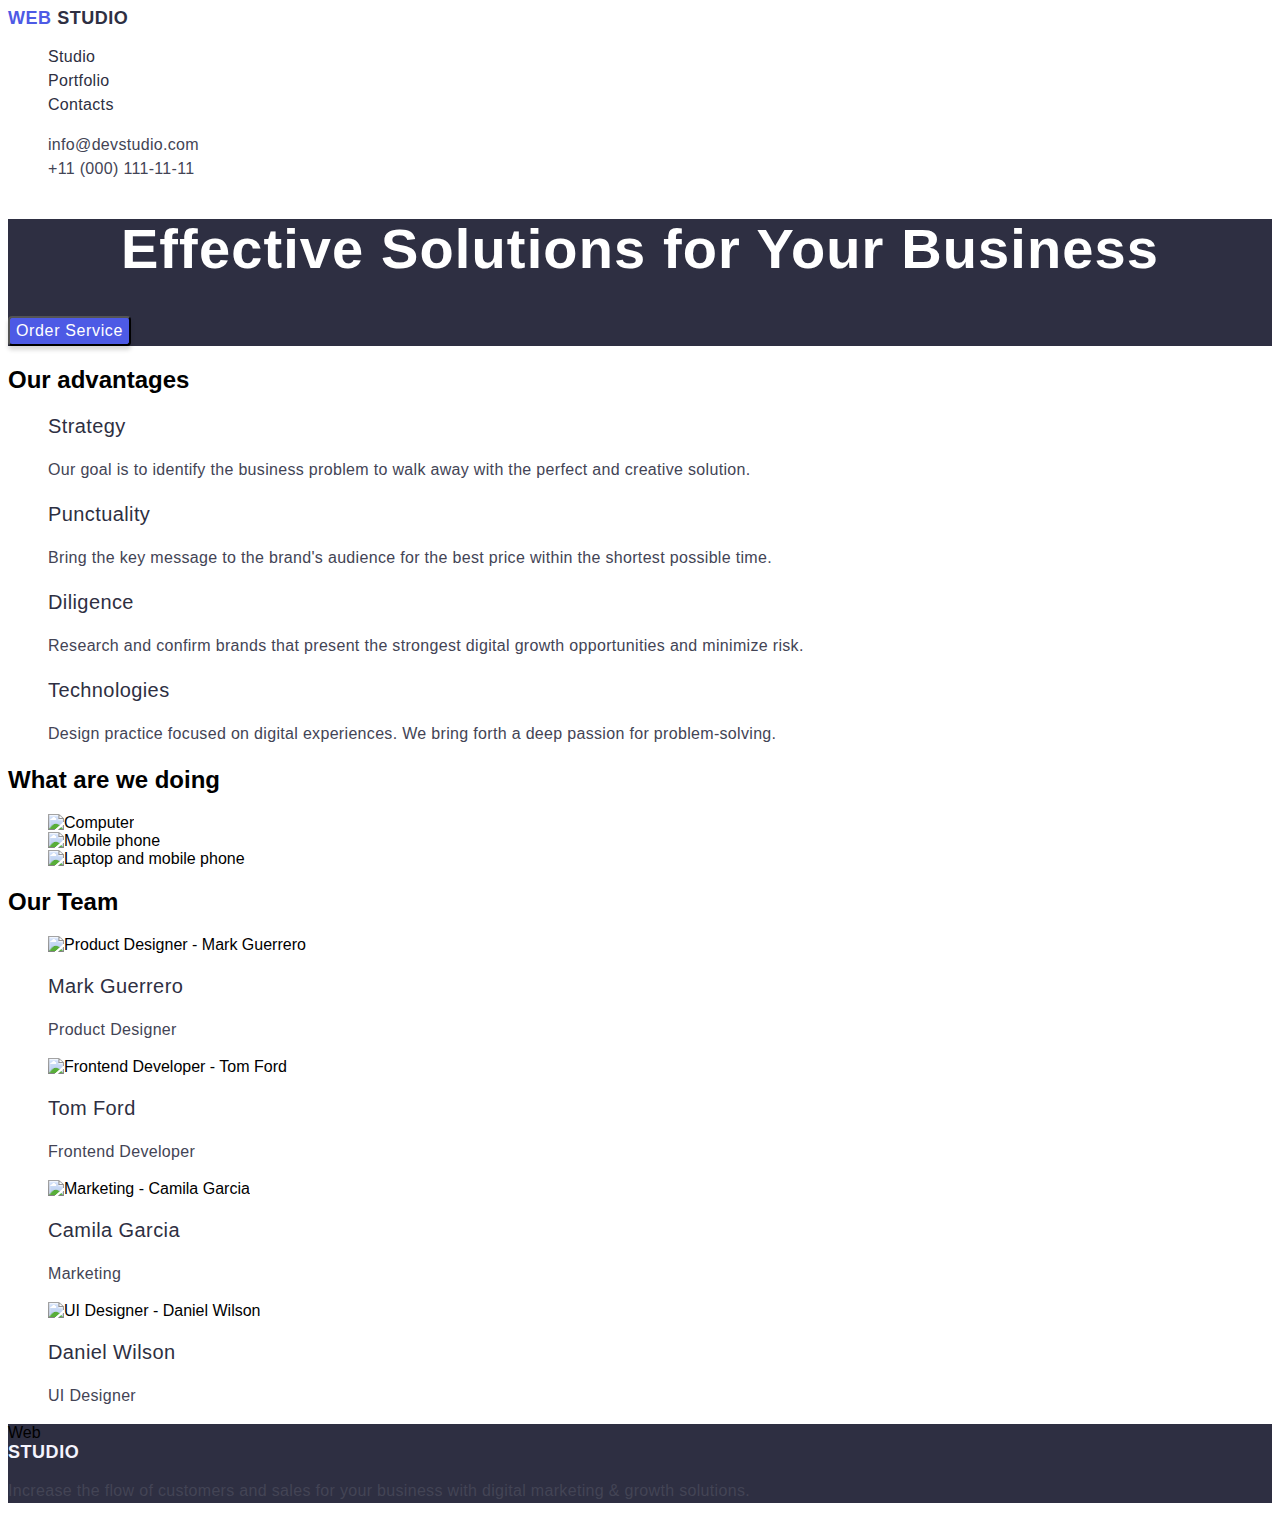
==== index.html @ 722e3122 "done" ====
<!DOCTYPE html>
<html lang="en">
<head>
    <meta charset="UTF-8">
    <meta http-equiv="X-UA-Compatible" content="IE=edge">
    <meta name="viewport" content="width=device-width, initial-scale=1.0">
    <meta 
     name="description"
     content="Effective Solutions for Your Business">
    <title>WebStudio</title>
    <link rel="stylesheet" href="./css/styles.css">
</head>
<body>
    <!-- Header section -->
    <header class="header">
        <nav class="header-nav">
        <a class="header-logo" href="./index.html">
            <span class="web">Web</span>
            <span class="studio-dark">Studio</span> 
        </a>
    
        <ul class="header-list">
            <li class="header-item">
                <a class="header-link" href="./index.html">Studio</a>
            </li>
            <li class="header-item">
                <a class="header-link" href="">Portfolio</a>
            </li>
            <li class="header-item">
                <a class="header-link" href="">Contacts</a>
            </li>
        </ul>
        </nav>

        <address class="address">
            <ul class="address-list">
            <li class="address-item">
                <a class="address-link" href="mailto:info@devstudio.com">info@devstudio.com</a>
            </li>
            <li class="address-item">
                <a class="address-link" href="tel:+110001111111">+11 (000) 111-11-11</a>
            </li>
            </ul>
        </address>

    </header>
    <!-- Main block -->
    <main class="main">
        <!-- Hero image -->
        <section class="section hero">
            <h1 class="hero-title">Effective Solutions for Your Business</h1>
            <button class="hero-btm" type="button">Order Service</button>
        </section>
        <!-- Section 1 -->
        <section class="section one">
            <h2 class="title">Our advantages</h2>
            <ul class="one-list" >
                <li class="one-item">
                    <h3 class="subtitle">Strategy</h3>
                    <p class="text">
                        Our goal is to identify the business problem to walk away with the perfect and creative solution.
                    </p>
                </li>
                <li class="one-item">
                    <h3 class="subtitle">Punctuality</h3>
                    <p class="text">
                        Bring the key message to the brand's audience for the best price within the shortest possible time.
                    </p>
                </li>
                <li class="one-item">
                    <h3 class="subtitle">Diligence</h3>
                    <p class="text">
                        Research and confirm brands that present the strongest digital growth opportunities and minimize risk.
                    </p>
                </li>
                <li class="one-item">
                    <h3 class="subtitle">Technologies</h3>
                    <p class="text">
                        Design practice focused on digital experiences. We bring forth a deep passion for problem-solving.
                    </p>
                </li>
            </ul>
        </section>
        <!-- Section 2 -->
        <section class="section two">
            <h2 class="title">What are we doing</h2>
            <ul class="two-list">
                <li class="two-item">
                    <img src="./images/section2(1).jpg" 
                    alt="Computer" 
                    width="360"
                    height="300">
                </li>
                <li class="two-item">
                    <img src="./images/section2(2).jpg" 
                    alt="Mobile phone"
                    width="360"
                    height="300">
                </li>
                <li class="two-item">
                    <img src="./images/section2(3).jpg" 
                    alt="Laptop and mobile phone"
                    width="360"
                    height="300">
                </li>
            </ul>
        </section>
        <!-- Section 3 -->
        <section class="section three">
            <h2 class="title">Our Team</h2>
            <ul class="two-list">
                <li class="three-item">
                    <img src="./images/section3(1).jpg" 
                    alt="Product Designer - Mark Guerrero"
                    width="264"
                    height="260"
                    >
                    <h3 class="subtitle">Mark Guerrero</h3>
                    <p class="text">Product Designer</p>
                </li>
                <li class="three-item">
                    <img src="./images/section3(2).jpg" 
                    alt="Frontend Developer - Tom Ford"
                    width="264"
                    height="260">
                    <h3 class="subtitle">Tom Ford</h3>
                    <p class="text">Frontend Developer</p>
                </li>
                <li class="three-item">
                    <img src="./images/section3(3).jpg" 
                    alt="Marketing - Camila Garcia"
                    width="264"
                    height="260">
                    <h3 class="subtitle">Camila Garcia</h3>
                    <p class="text">Marketing</p>
                </li>
                <li class="three-item">
                    <img src="./images/section3(4).jpg" 
                    alt="UI Designer - Daniel Wilson"
                    width="264"
                    height="260">
                    <h3 class="subtitle">Daniel Wilson</h3>
                    <p class="text">UI Designer</p>
                </li>
            </ul>
        </section>
    </main>
    <!-- Footer section -->
    <footer class="footer">
        <a href="./index.html">
            <span class="web">Web</span>
            <span class="studio-light">Studio</span>
        </a>
        <p class="text">
            Increase the flow of customers and sales for your business with digital marketing & growth solutions.

        </p>
    </footer>
</body>
</html>
---- css/styles.css ----
/* Common styles */
body {
    font-family: Montserrat, sans-serif;
}
.text {
    font-weight: 400;
    font-size: 16px;
    line-height: 1.5;
    letter-spacing: 0.02em;
    color: #434455;
}
.title {
 
}
.subtitle {
    font-weight: 500;
    font-size: 20px;
    line-height: 1.2;
    letter-spacing: 0.02em;
    color: #2E2F42;
}

/* Reset */
ul,
ol {
    list-style: none;
}

a {
    text-decoration: none;
    color: currentColor;
}

button {
    font-family: inherit;
    cursor: pointer;
}

/* Header styles */
.header {
 background-color: #FFFFFF;;
}
.header-nav {

}
.header-logo {
    font-weight: 800;
    font-size: 18px;
    line-height: 1.17;
    letter-spacing: 0.03em;
    text-transform: uppercase;
    color: #4D5AE5;
}
.studio-dark {
    color: #2E2F42;
}
.studio-light {
    font-weight: 800;
        font-size: 18px;
        line-height: 1.17;
        display: flex;
        align-items: center;
        letter-spacing: 0.03em;
        text-transform: uppercase;
        color: #F4F4FD;
}

.header-list {

}
.header-item {
    font-weight: 500;
    font-size: 16px;
    line-height: 1.5;
    letter-spacing: 0.02em;
    color: #2E2F42; 
}
.header-link{
   
}
.address {

}
.address-list {

}
.address-item {
    font-weight: 400;
    font-style: normal;
    font-size: 16px;
    line-height: 1.5;
    letter-spacing: 0.02em;
    color: #434455;
}
.address-link {
    
}

/* Hero styles*/
.hero {
background-color: #2E2F42;
}
.hero-title {
    font-weight: 700;
    font-size: 56px;
    line-height: 1.07;
    text-align: center;
    letter-spacing: 0.02em;
    color: #FFFFFF;
}
.hero-btm {
    font-weight: 500;
    font-size: 16px;
    line-height: 1.5;
    align-items: center;
    letter-spacing: 0.04em;
    color: #FFFFFF;
    background-color: #4D5AE5;
    box-shadow: 0px 4px 4px rgba(0, 0, 0, 0.15);
    border-radius: 4px;
}

/* Section 1 */
.one {

}
.one-list {

}
.footer {
    background-color: #2E2F42;
}
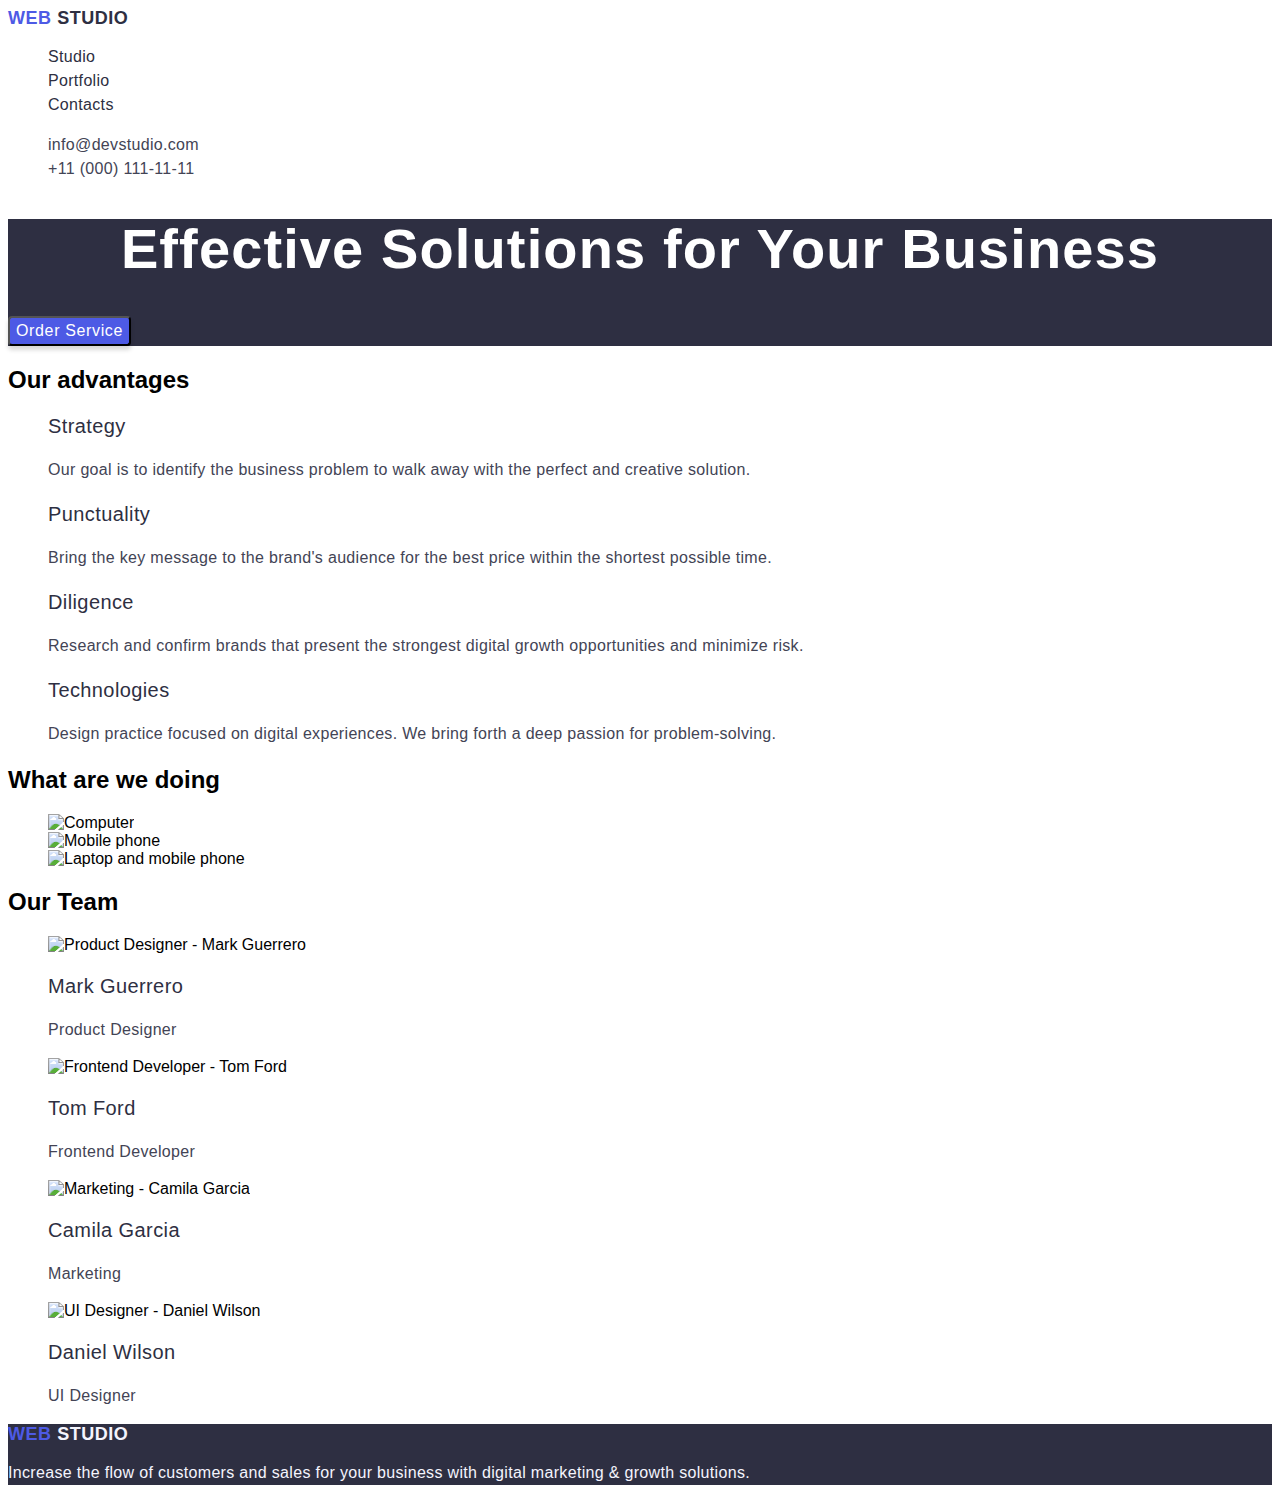
==== commit a7822a73: "done" ====
--- a/index.html
+++ b/index.html
@@ -147,11 +147,11 @@
     </main>
     <!-- Footer section -->
     <footer class="footer">
-        <a href="./index.html">
+        <a class="footer-logo"  href="./index.html">
             <span class="web">Web</span>
             <span class="studio-light">Studio</span>
         </a>
-        <p class="text">
+        <p class="footer-text">
             Increase the flow of customers and sales for your business with digital marketing & growth solutions.
 
         </p>
--- a/css/styles.css
+++ b/css/styles.css
@@ -51,17 +51,21 @@
     text-transform: uppercase;
     color: #4D5AE5;
 }
+.footer-logo {
+        font-weight: 800;
+        font-size: 18px;
+        line-height: 1.17;
+        letter-spacing: 0.03em;
+        text-transform: uppercase;
+        color: #4D5AE5;
+}
+.web {
+color: #4D5AE5;
+}
 .studio-dark {
     color: #2E2F42;
 }
 .studio-light {
-    font-weight: 800;
-        font-size: 18px;
-        line-height: 1.17;
-        display: flex;
-        align-items: center;
-        letter-spacing: 0.03em;
-        text-transform: uppercase;
         color: #F4F4FD;
 }
 
@@ -129,4 +133,53 @@
 }
 .footer {
     background-color: #2E2F42;
+}
+
+
+
+
+
+.filters-btn-all {
+    font-weight: 500;
+        font-size: 16px;
+        line-height: 1.5;
+        display: flex;
+        align-items: center;
+        text-align: center;
+        letter-spacing: 0.04em;
+        color: #FFFFFF;
+        background: #404BBF;
+        box-shadow: 0px 3px 1px rgba(0, 0, 0, 0.1), 0px 2px 1px rgba(0, 0, 0, 0.08), 0px 2px 2px rgba(0, 0, 0, 0.12);
+        border-radius: 4px;
+        padding: 12px 24px;
+        width: 69px;
+         height: 48px;
+}
+.filters-btn {
+font-weight: 500;
+font-size: 16px;
+line-height: 1.5;
+display: flex;
+align-items: center;
+text-align: center;
+letter-spacing: 0.04em;
+color: #4D5AE5;
+display: flex;
+    flex-direction: row;
+    justify-content: center;
+    align-items: center;
+    padding: 12px 24px;
+    width: 116px;
+    height: 48px;
+    background: #F4F4FD;
+    border: 1px solid #E7E9FC;
+    border-radius: 4px;
+}
+
+.footer-text {
+    font-weight: 400;
+        font-size: 16px;
+        line-height: 1.5;
+        letter-spacing: 0.02em;
+        color: #F4F4FD;
 }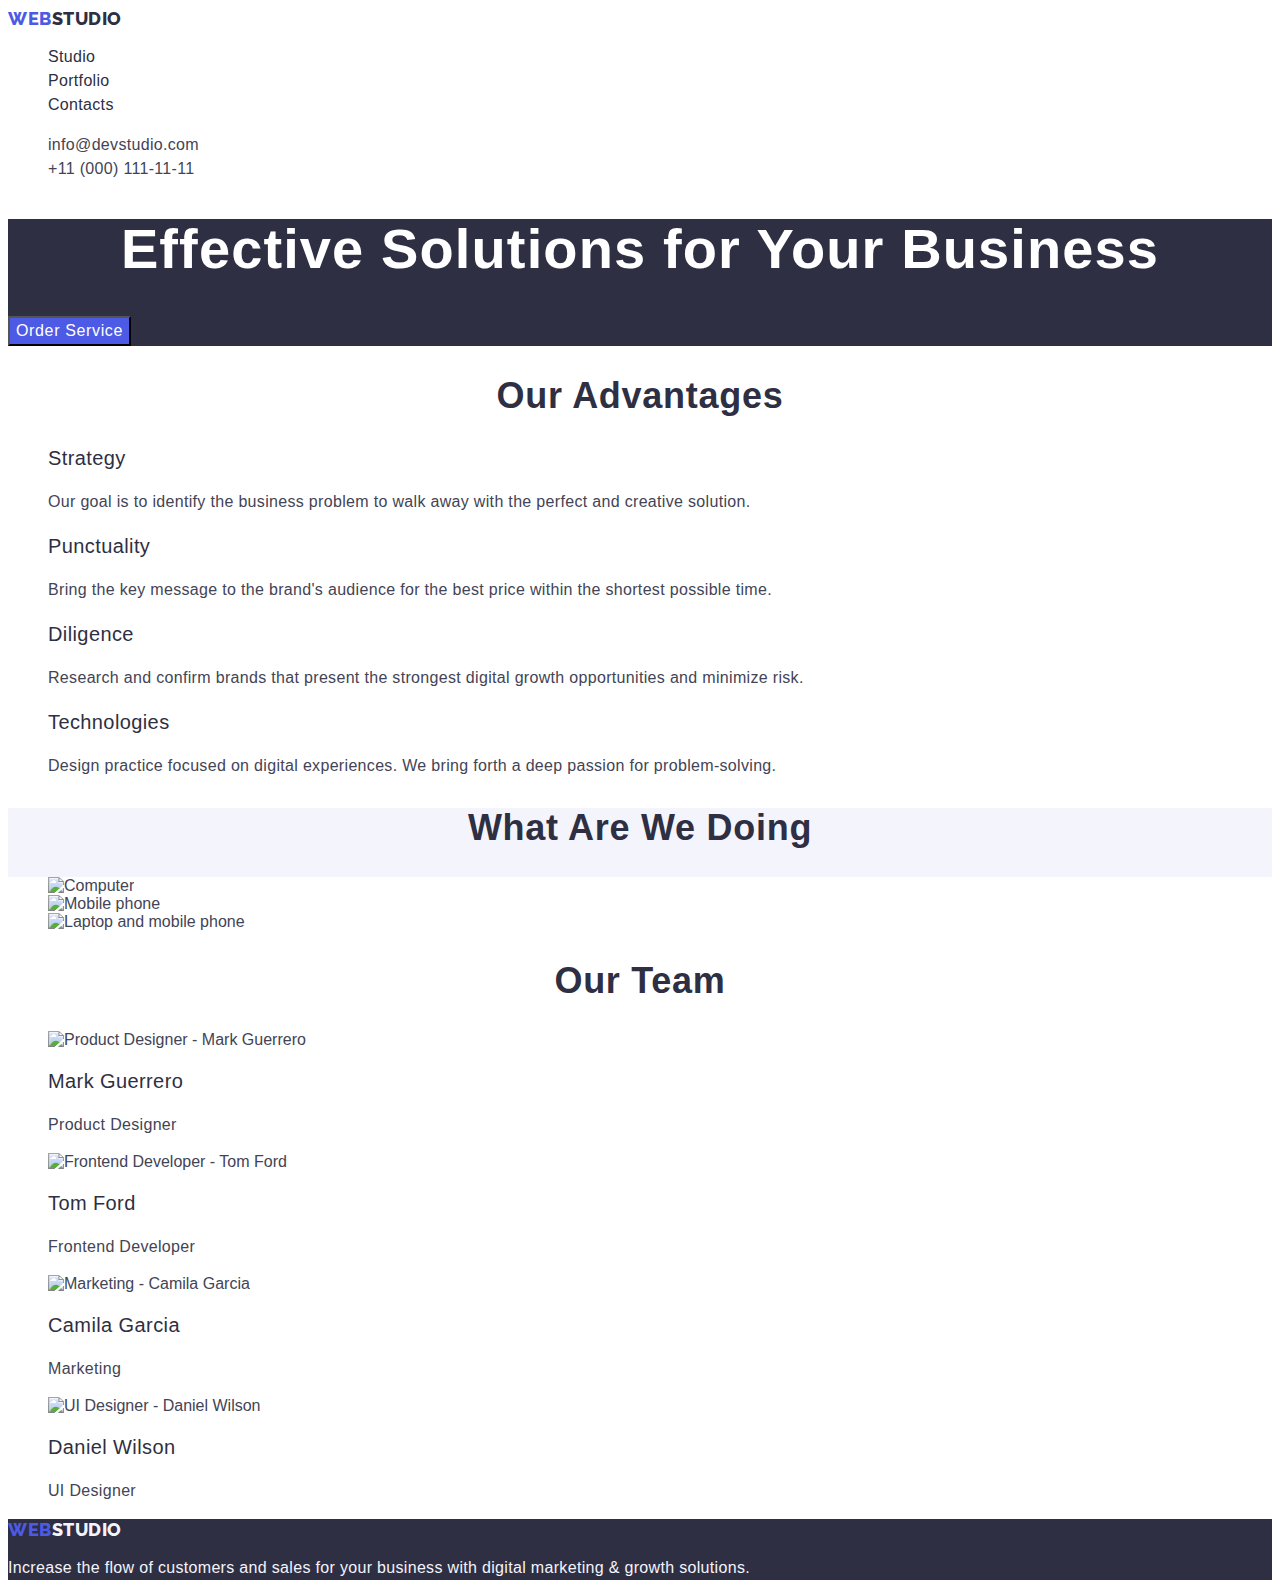
==== commit f25259fd: "index.html" ====
--- a/index.html
+++ b/index.html
@@ -8,37 +8,41 @@
      name="description"
      content="Effective Solutions for Your Business">
     <title>WebStudio</title>
+    <link rel="preconnect" href="https://fonts.googleapis.com">
+    <link rel="preconnect" href="https://fonts.gstatic.com" crossorigin>
+    <link
+        href="https://fonts.googleapis.com/css2?family=Montserrat:wght@400;700&family=Raleway:wght@800&family=Roboto:wght@400;500;700&display=swap"
+        rel="stylesheet">
     <link rel="stylesheet" href="./css/styles.css">
 </head>
 <body>
     <!-- Header section -->
     <header class="header">
-        <nav class="header-nav">
+       
         <a class="header-logo" href="./index.html">
-            <span class="web">Web</span>
-            <span class="studio-dark">Studio</span> 
+            Web<span class="studio-dark">Studio</span> 
         </a>
-    
-        <ul class="header-list">
+           <nav class="header-nav list"></nav>
+          <ul class="header-list">
             <li class="header-item">
-                <a class="header-link" href="./index.html">Studio</a>
+                <a class="header-link link" href="./index.html">Studio</a>
             </li>
             <li class="header-item">
-                <a class="header-link" href="">Portfolio</a>
+                <a class="header-link link" href="./portfolio.html">Portfolio</a>
             </li>
             <li class="header-item">
-                <a class="header-link" href="">Contacts</a>
+                <a class="header-link link" href="">Contacts</a>
             </li>
-        </ul>
+         </ul>
         </nav>
 
         <address class="address">
-            <ul class="address-list">
-            <li class="address-item">
-                <a class="address-link" href="mailto:info@devstudio.com">info@devstudio.com</a>
+            <ul class="address-list list">
+            <li class="address-item ">
+                <a class="address-link link" href="mailto:info@devstudio.com">info@devstudio.com</a>
             </li>
             <li class="address-item">
-                <a class="address-link" href="tel:+110001111111">+11 (000) 111-11-11</a>
+                <a class="address-link link" href="tel:+110001111111">+11 (000) 111-11-11</a>
             </li>
             </ul>
         </address>
@@ -54,7 +58,7 @@
         <!-- Section 1 -->
         <section class="section one">
             <h2 class="title">Our advantages</h2>
-            <ul class="one-list" >
+            <ul class="one-list list" >
                 <li class="one-item">
                     <h3 class="subtitle">Strategy</h3>
                     <p class="text">
@@ -84,7 +88,7 @@
         <!-- Section 2 -->
         <section class="section two">
             <h2 class="title">What are we doing</h2>
-            <ul class="two-list">
+            <ul class="two-list list">
                 <li class="two-item">
                     <img src="./images/section2(1).jpg" 
                     alt="Computer" 
@@ -108,7 +112,7 @@
         <!-- Section 3 -->
         <section class="section three">
             <h2 class="title">Our Team</h2>
-            <ul class="two-list">
+            <ul class="two-list list">
                 <li class="three-item">
                     <img src="./images/section3(1).jpg" 
                     alt="Product Designer - Mark Guerrero"
@@ -147,9 +151,8 @@
     </main>
     <!-- Footer section -->
     <footer class="footer">
-        <a class="footer-logo"  href="./index.html">
-            <span class="web">Web</span>
-            <span class="studio-light">Studio</span>
+        <a class="footer-logo link"  href="./index.html">
+             Web<span class="studio-light">Studio</span>
         </a>
         <p class="footer-text">
             Increase the flow of customers and sales for your business with digital marketing & growth solutions.
--- a/css/styles.css
+++ b/css/styles.css
@@ -1,6 +1,14 @@
+:root {
+    --logo-dark: #2E2F42;
+    --logo-light: #F4F4FD;
+}
+
 /* Common styles */
 body {
-    font-family: Montserrat, sans-serif;
+    font-family: sans-serif, Roboto;
+    color: #434455;
+    background-color: #FFFFFF;
+
 }
 .text {
     font-weight: 400;
@@ -10,7 +18,13 @@
     color: #434455;
 }
 .title {
- 
+    font-weight: 700;
+    font-size: 36px;
+    line-height: 1.11;
+    text-align: center;
+    letter-spacing: 0.02em;
+    text-transform: capitalize;
+    color: #2E2F42;
 }
 .subtitle {
     font-weight: 500;
@@ -20,17 +34,19 @@
     color: #2E2F42;
 }
 
+
 /* Reset */
+.list,
 ul,
 ol {
     list-style: none;
 }
-
+.link,
 a {
     text-decoration: none;
     color: currentColor;
 }
-
+.btn,
 button {
     font-family: inherit;
     cursor: pointer;
@@ -50,6 +66,7 @@
     letter-spacing: 0.03em;
     text-transform: uppercase;
     color: #4D5AE5;
+    font-family: Raleway, sans-serif;
 }
 .footer-logo {
         font-weight: 800;
@@ -58,32 +75,39 @@
         letter-spacing: 0.03em;
         text-transform: uppercase;
         color: #4D5AE5;
+        font-family: Raleway, sans-serif;
 }
 .web {
 color: #4D5AE5;
 }
 .studio-dark {
-    color: #2E2F42;
+    color: var(--logo-dark);
 }
 .studio-light {
-        color: #F4F4FD;
+        color: var(--logo-light);
 }
 
 .header-list {
 
 }
 .header-item {
-    font-weight: 500;
-    font-size: 16px;
-    line-height: 1.5;
-    letter-spacing: 0.02em;
-    color: #2E2F42; 
+    
 }
 .header-link{
-   
-}
+    font-weight: 500;
+    font-size: 16px;
+    line-height: 1.5;
+    letter-spacing: 0.02em;
+    color: var(--logo-dark);
+}
+.header-link:hover,
+.header-link:focus
+{
+    color: #404bbf;
+}
+
 .address {
-
+font-style: normal;
 }
 .address-list {
 
@@ -96,8 +120,9 @@
     letter-spacing: 0.02em;
     color: #434455;
 }
-.address-link {
-    
+.address-link:hover,
+.address-link:focus {
+    color: #404bbf;
 }
 
 /* Hero styles*/
@@ -116,12 +141,13 @@
     font-weight: 500;
     font-size: 16px;
     line-height: 1.5;
-    align-items: center;
     letter-spacing: 0.04em;
     color: #FFFFFF;
     background-color: #4D5AE5;
-    box-shadow: 0px 4px 4px rgba(0, 0, 0, 0.15);
-    border-radius: 4px;
+}
+.hero-btm:hover,
+.hero-btm:focus {
+background-color: #404BBF;
 }
 
 /* Section 1 */
@@ -134,7 +160,13 @@
 .footer {
     background-color: #2E2F42;
 }
-
+.two {
+    background-color: #F4F4FD;
+}
+
+.two-list {
+    background-color: #FFFFFF;
+}
 
 
 
@@ -143,37 +175,22 @@
     font-weight: 500;
         font-size: 16px;
         line-height: 1.5;
-        display: flex;
-        align-items: center;
         text-align: center;
         letter-spacing: 0.04em;
         color: #FFFFFF;
         background: #404BBF;
-        box-shadow: 0px 3px 1px rgba(0, 0, 0, 0.1), 0px 2px 1px rgba(0, 0, 0, 0.08), 0px 2px 2px rgba(0, 0, 0, 0.12);
-        border-radius: 4px;
-        padding: 12px 24px;
-        width: 69px;
-         height: 48px;
+        
 }
 .filters-btn {
 font-weight: 500;
 font-size: 16px;
 line-height: 1.5;
-display: flex;
-align-items: center;
 text-align: center;
 letter-spacing: 0.04em;
 color: #4D5AE5;
-display: flex;
-    flex-direction: row;
     justify-content: center;
-    align-items: center;
-    padding: 12px 24px;
-    width: 116px;
-    height: 48px;
     background: #F4F4FD;
     border: 1px solid #E7E9FC;
-    border-radius: 4px;
 }
 
 .footer-text {
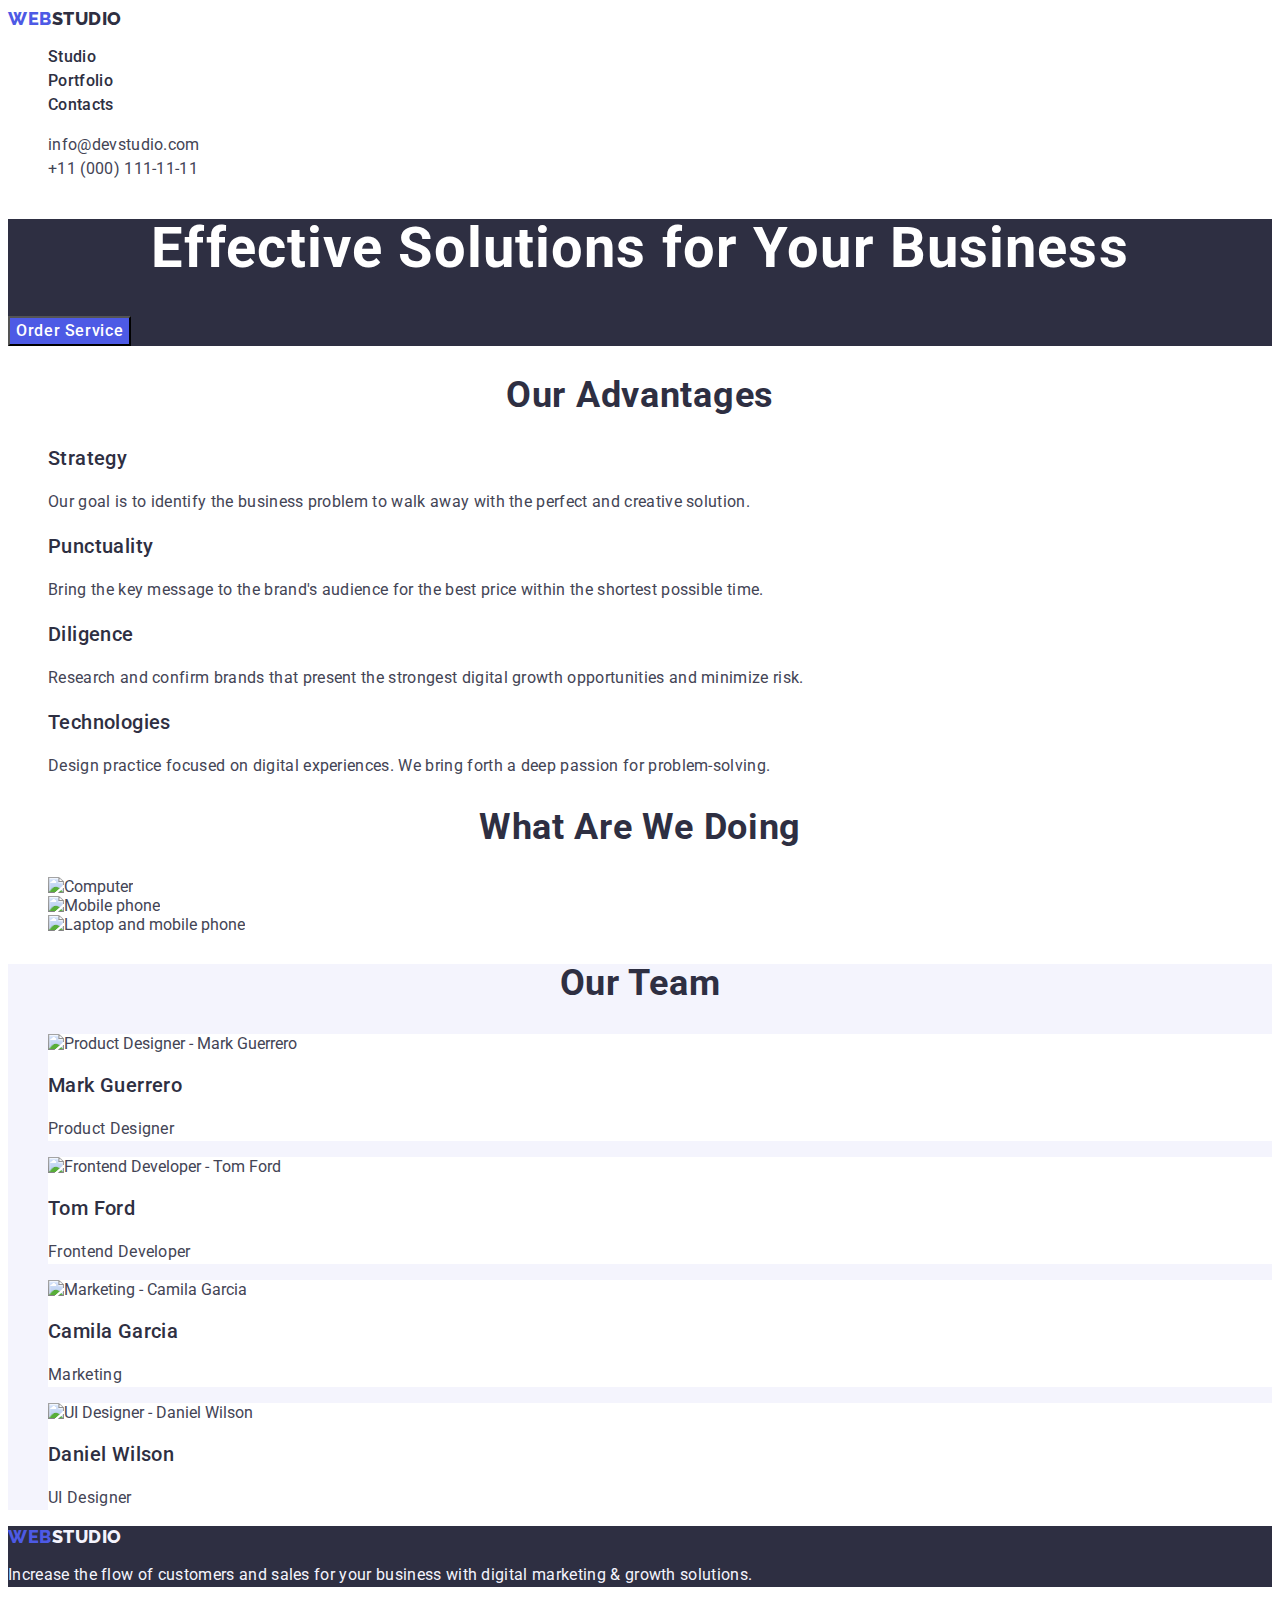
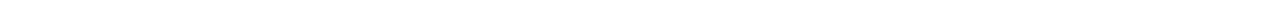
==== commit 68497787: "done" ====
--- a/index.html
+++ b/index.html
@@ -18,12 +18,11 @@
 <body>
     <!-- Header section -->
     <header class="header">
-       
-        <a class="header-logo" href="./index.html">
+        <nav class="header-nav list"></nav>
+        <a class="header-logo link" href="./index.html" target="_self">
             Web<span class="studio-dark">Studio</span> 
         </a>
-           <nav class="header-nav list"></nav>
-          <ul class="header-list">
+          <ul class="header-list list">
             <li class="header-item">
                 <a class="header-link link" href="./index.html">Studio</a>
             </li>
--- a/css/styles.css
+++ b/css/styles.css
@@ -1,11 +1,13 @@
 :root {
     --logo-dark: #2E2F42;
     --logo-light: #F4F4FD;
+    --btn: #4D5AE5;
+    --text: #434455;
 }
 
 /* Common styles */
 body {
-    font-family: sans-serif, Roboto;
+    font-family: "Roboto", sans-serif;
     color: #434455;
     background-color: #FFFFFF;
 
@@ -15,7 +17,7 @@
     font-size: 16px;
     line-height: 1.5;
     letter-spacing: 0.02em;
-    color: #434455;
+    color: var(--text);
 }
 .title {
     font-weight: 700;
@@ -24,7 +26,7 @@
     text-align: center;
     letter-spacing: 0.02em;
     text-transform: capitalize;
-    color: #2E2F42;
+    color: var(--logo-dark);
 }
 .subtitle {
     font-weight: 500;
@@ -65,8 +67,8 @@
     line-height: 1.17;
     letter-spacing: 0.03em;
     text-transform: uppercase;
-    color: #4D5AE5;
-    font-family: Raleway, sans-serif;
+    color: var(--btn);
+    font-family: "Raleway", sans-serif;
 }
 .footer-logo {
         font-weight: 800;
@@ -160,39 +162,35 @@
 .footer {
     background-color: #2E2F42;
 }
-.two {
+.three {
     background-color: #F4F4FD;
 }
 
-.two-list {
+.three-list {
     background-color: #FFFFFF;
 }
 
-
-
-
-.filters-btn-all {
-    font-weight: 500;
-        font-size: 16px;
-        line-height: 1.5;
-        text-align: center;
-        letter-spacing: 0.04em;
-        color: #FFFFFF;
-        background: #404BBF;
-        
-}
+.three-item{
+    background-color: #FFFFFF;
+}
+
+
 .filters-btn {
 font-weight: 500;
 font-size: 16px;
+letter-spacing: 0.04em;
+color: var(--btn);
+background-color: var(--logo-light);
 line-height: 1.5;
 text-align: center;
-letter-spacing: 0.04em;
-color: #4D5AE5;
-    justify-content: center;
-    background: #F4F4FD;
-    border: 1px solid #E7E9FC;
-}
-
+cursor: pointer;
+}
+
+.filters-btn:hover,
+.filters-btn:focus {
+    color: #FFFFFF;
+    background-color: #404BBF;
+}
 .footer-text {
     font-weight: 400;
         font-size: 16px;
